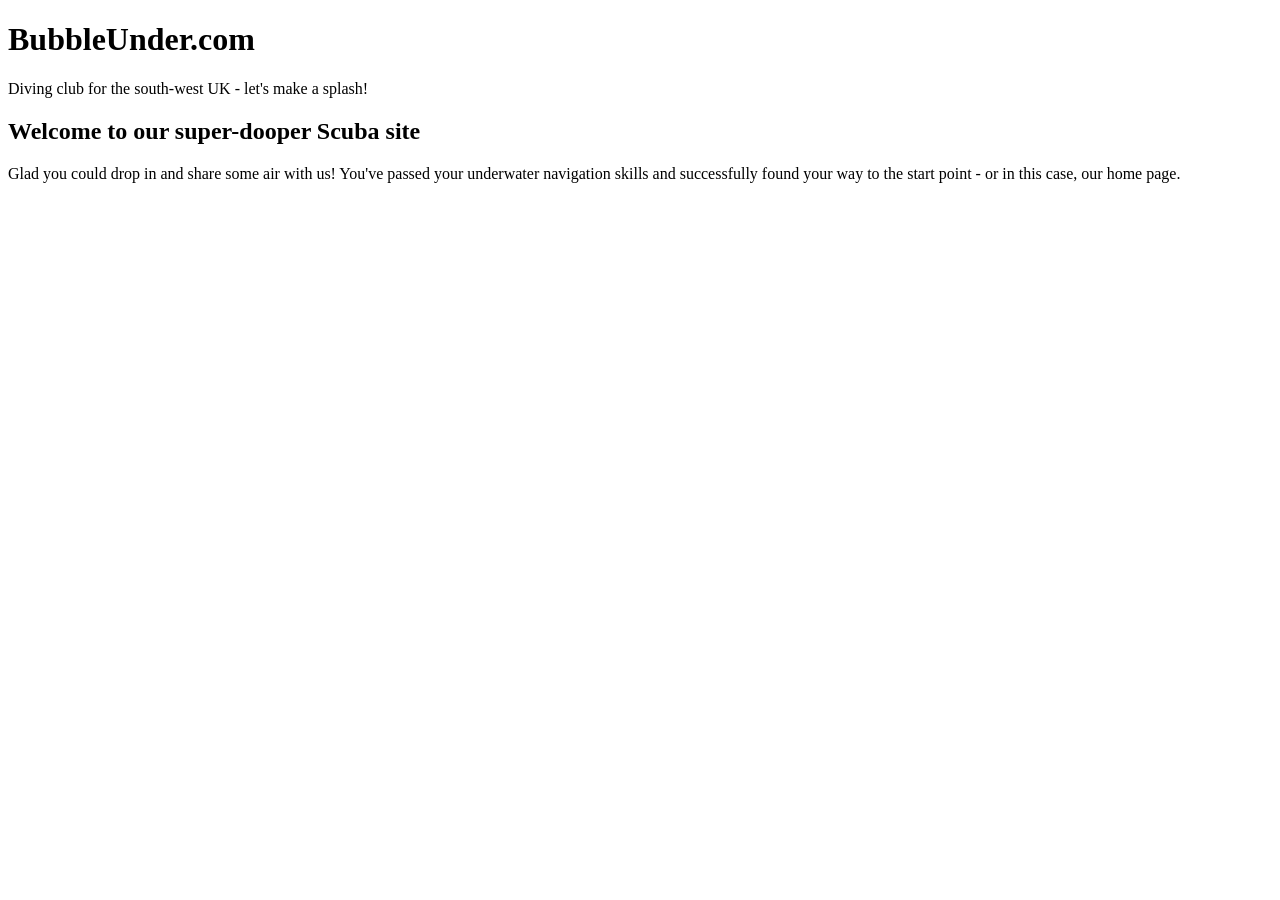
==== index.html @ de410b90 "First commit" ====
<!DOCTYPE html>
<html lang="en">
<head>
  <meta charset="UTF-8">
  <title>Bubble Under - The diving club for the south-west UK</title>
</head>

<body>
  <header>
    <h1>BubbleUnder.com</h1>
    <p>Diving club for the south-west UK - let's make a splash!</p>
  </header>

  <main>
    <h2>    Welcome to our super-dooper Scuba site</h2>
    <p>Glad you could drop in and share some air with us! You've passed
      your underwater navigation skills and successfully found your way to
      the start point - or in this case, our home page.</p>
  </main>
</body>
</html>
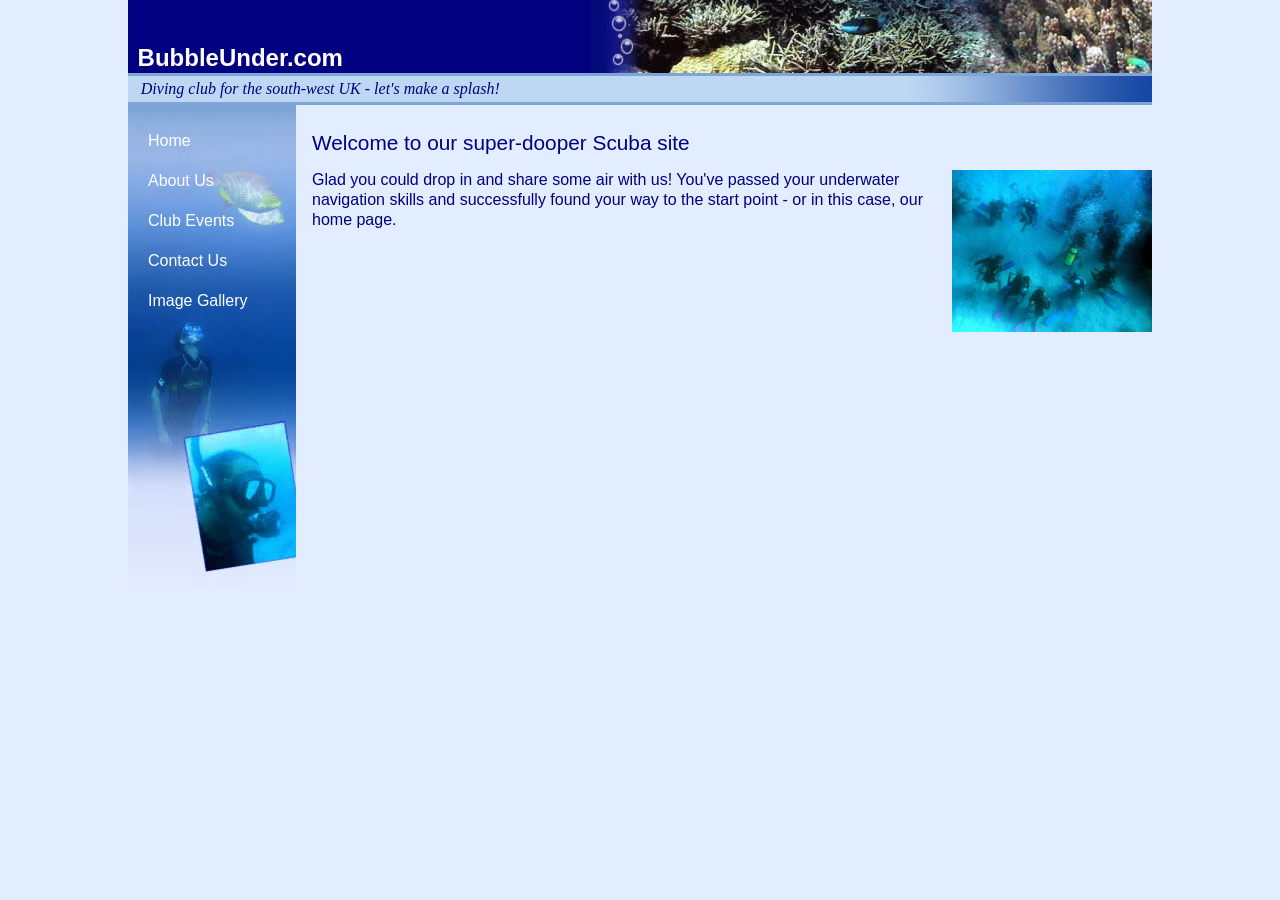
==== commit 8abfd179: "Update" ====
--- a/index.html
+++ b/index.html
@@ -1,21 +1,40 @@
 <!DOCTYPE html>
 <html lang="en">
+
 <head>
   <meta charset="UTF-8">
+  <link rel="stylesheet" href="css/style.css">
   <title>Bubble Under - The diving club for the south-west UK</title>
 </head>
 
 <body>
-  <header>
-    <h1>BubbleUnder.com</h1>
-    <p>Diving club for the south-west UK - let's make a splash!</p>
-  </header>
+  <div id="container">
+    <header>
+      <h1>BubbleUnder.com</h1>
+      <p id="tagline">Diving club for the south-west UK - let's make a splash!</p>
+    </header>
+    <section id="content">
+      <nav>
+        <ul>
+          <li><a href="index.html">Home</a></li>
+          <li><a href="about.html">About Us</a></li>
+          <li><a href="events.html">Club Events</a></li>
+          <li><a href="contact.html">Contact Us</a></li>
+          <li><a href="gallery.html">Image Gallery</a></li>
+        </ul>
+      </nav>
 
-  <main>
-    <h2>    Welcome to our super-dooper Scuba site</h2>
-    <p>Glad you could drop in and share some air with us! You've passed
-      your underwater navigation skills and successfully found your way to
-      the start point - or in this case, our home page.</p>
-  </main>
+      <main>
+        <h2> Welcome to our super-dooper Scuba site</h2>
+        <img src="images/divers-circle.jpg" width="200" height="162" alt="A circle of divers practice their skills"
+          class="feature">
+
+        <p>Glad you could drop in and share some air with us! You've passed
+          your underwater navigation skills and successfully found your way to
+          the start point - or in this case, our home page.</p>
+      </main>
+    </section>
+  </div>
 </body>
+
 </html>
--- a/css/style.css
+++ b/css/style.css
@@ -0,0 +1,198 @@
+body {
+   margin: 0;
+   padding: 0;
+   width: 100%;
+   height: 100%;
+}
+
+body {
+   font-family: Verdana, Helvetica, Arial, sans-serif;
+   background-color: #e2edff;
+   line-height: 125%;
+}
+
+p {
+   color: navy;
+}
+
+header {
+   margin: 0;
+   padding: 0 !important;
+   background-color: navy;
+}
+
+h1 {
+   font-size: x-large;
+   color: white;
+   padding-top: 2em;
+   padding-bottom: .2em;
+   padding-left: .4em;
+   margin: 0;
+   background: navy url(../images/backgrounds/header-bg.jpg) repeat-y right bottom;
+}
+
+h2 {
+   padding-top: .5em;
+   color: navy;
+   font-size: 130%;
+   font-weight: normal;
+}
+
+h1,
+h2,
+h3 {
+   font-family: "Trebuchet MS", Helvetica, Arial, sans-serif;
+}
+
+ul {
+   list-style-type: none;
+}
+
+nav ul {
+   list-style-type: none;
+   padding: 0;
+}
+
+nav ul li {
+   padding: 10px 20px;
+}
+
+
+nav ul li a:link,
+nav ul li a:visited {
+   color: white;
+   text-decoration: none;
+}
+
+nav ul li a:hover {
+   text-decoration: underline;
+}
+
+nav ul li a:active {
+   color: navy;
+   text-decoration: none;
+}
+
+
+p a:link,
+a:visited {
+   color: blue;
+}
+
+p a:hover {
+   text-decoration: none;
+}
+
+#tagline {
+   background: #bed8f3;
+   font-style: italic;
+   font-family: Georgia, Times, serif;
+   border-top: 3px solid #7da5d8;
+   border-bottom: 3px solid #7da5d8;
+   padding-top: .2em;
+   padding-bottom: .2em;
+   padding-left: .8em;
+   margin: 0;
+   background: #bed8f3 url(../images/backgrounds/tagline-fade.jpg) repeat-y right;
+}
+
+.fun {
+   color: #339999;
+   font-family: Georgia, Times, serif;
+   letter-spacing: 0.05em;
+}
+
+#container {
+   width: 80%;
+   margin: 0 auto;
+}
+
+img.feature {
+   float: right;
+   margin-left: 1%;
+}
+
+#content {
+   display: flex;
+}
+
+nav {
+   background-color: dodgerblue;
+   flex: 1;
+}
+
+main {
+   flex: 5;
+   padding-left: 1em;
+}
+
+table#events th,
+table#events td {
+   padding: .3em;
+   border: solid black 1px;
+}
+
+table#events {
+   border-collapse: collapse;
+   border: solid black 1px;
+   width: 95%;
+}
+
+table#events th {
+   font-size: medium;
+   text-align: left;
+   background: #241374;
+   color: #ffffff;
+   border-color: #000066;
+   padding: 0 .5em;
+}
+
+table#events td {
+   font-size: small;
+}
+
+table.events caption {
+   color: #000066;
+   font-size: small;
+   font-weight: bold;
+   text-align: left;
+   padding-bottom: .5em;
+}
+
+table#events tr:nth-of-type(even) {
+   background-color: #ADD8E6;
+}
+
+table#events tr:nth-of-type(odd) {
+   background-color: #B0C4DE;
+}
+
+table#events tr:hover {
+   background: #c5e3ed;
+}
+
+figure {
+   border-bottom: 1px solid navy;
+   margin-bottom: 2%;
+}
+
+figcaption {
+   color: navy;
+   font-size: 75%;
+   font-weight: bold;
+   margin-top: 0;
+   width: 90%;
+   line-height: 1.4em;
+}
+
+figcaption span {
+   font-weight: normal;
+   color: gray;
+}
+
+nav {
+   flex: 1;
+   height: 484px;
+   background: url(../images/backgrounds/nav-bg.jpg) no-repeat;
+}
+
